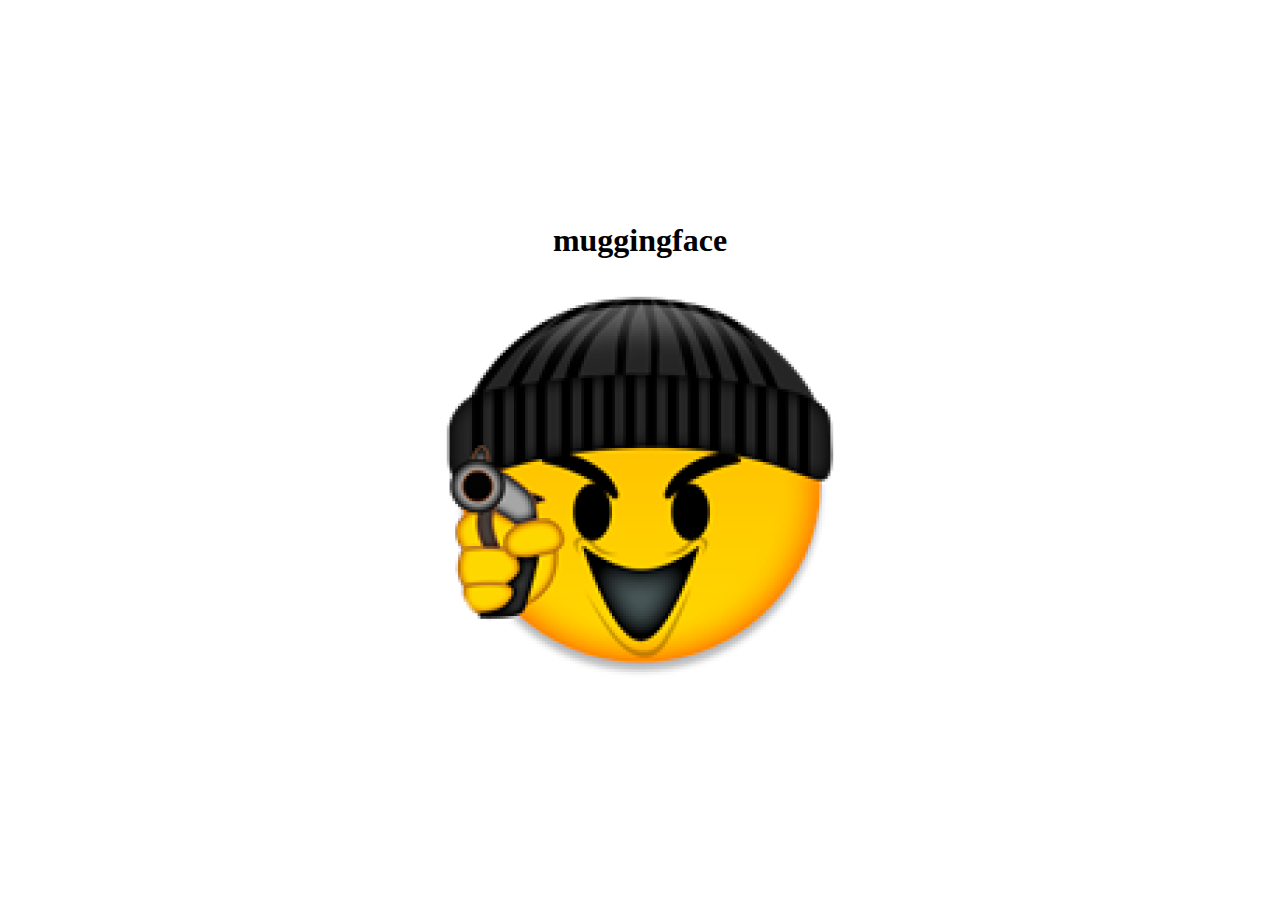
==== static/index.html @ 9c3b27e4 ":rocket: (Index) Implement index w/ static muggingface page" ====
<!DOCTYPE html>
<html lang="en">

<head>
  <meta charset="UTF-8">
  <meta name="viewport" content="width=device-width, initial-scale=1.0">
  <title>Muggingface.com</title>
  <link rel="icon" href="favicon.ico" type="image/x-icon">
  <style>
    body,
    html {
      height: 100%;
      margin: 10;
      display: flex;
      justify-content: center;
      align-items: center;
      flex-direction: column;
    }
  </style>
</head>

<body>

  <h1>muggingface</h1>
  <img src="muggingface.png" alt="muggingface" style="max-width: 100%; height: auto;">

</body>

</html>
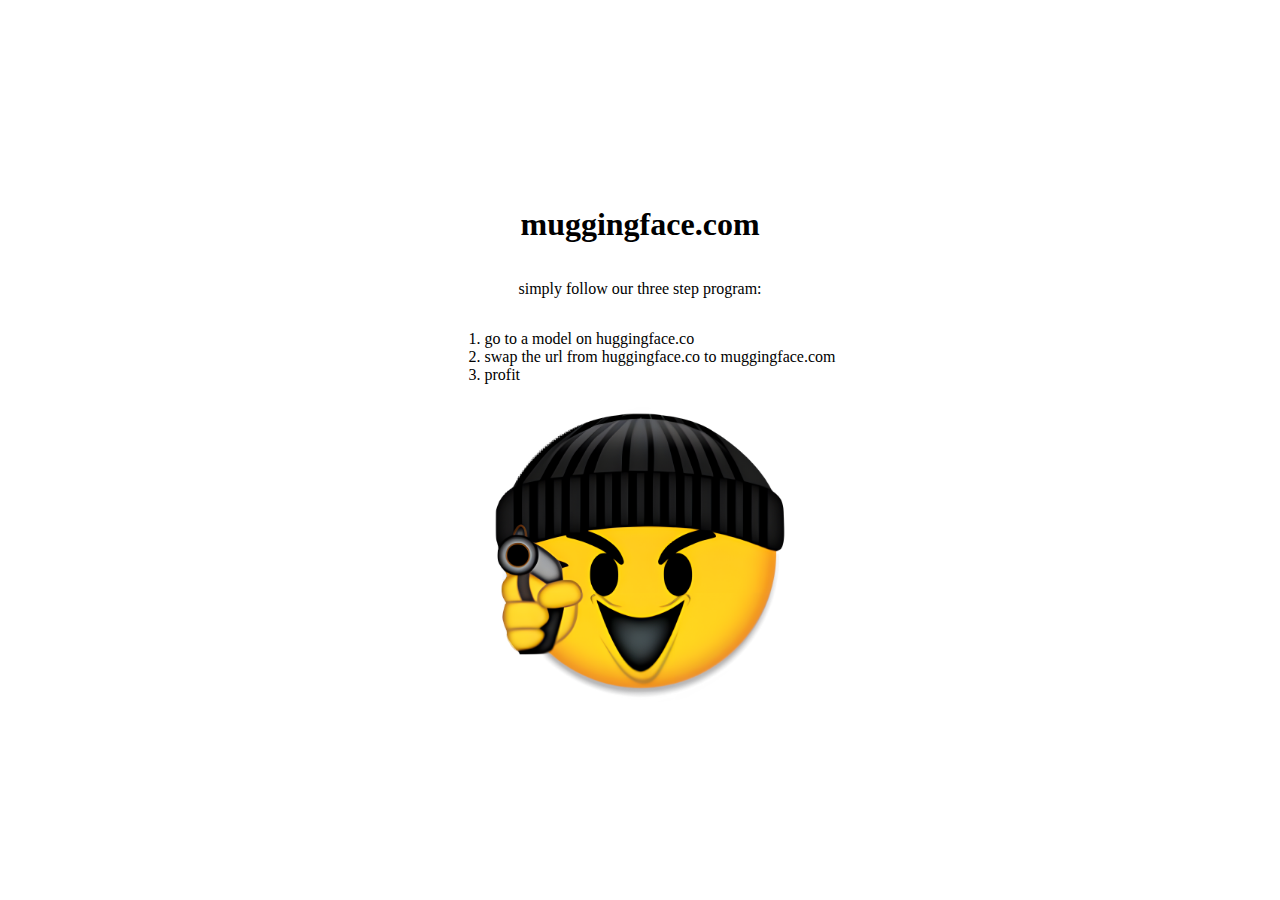
==== commit 1eb0ba01: ":lipstick: (UI) Made pages a bit nicer and added big muggingface man" ====
--- a/static/index.html
+++ b/static/index.html
@@ -4,7 +4,7 @@
 <head>
   <meta charset="UTF-8">
   <meta name="viewport" content="width=device-width, initial-scale=1.0">
-  <title>Muggingface.com</title>
+  <title>muggingface.com</title>
   <link rel="icon" href="favicon.ico" type="image/x-icon">
   <style>
     body,
@@ -20,10 +20,14 @@
 </head>
 
 <body>
-
-  <h1>muggingface</h1>
-  <img src="muggingface.png" alt="muggingface" style="max-width: 100%; height: auto;">
-
+  <h1>muggingface.com</h1>
+  <p>simply follow our three step program:</p>
+  <ol>
+    <li>go to a model on huggingface.co</li>
+    <li>swap the url from huggingface.co to muggingface.com</li>
+    <li>profit</li>
+  </ol>
+  <img src="/static/muggingface_large.png" alt="muggingface.com" style="max-width: 25%; height: auto;">
 </body>
 
 </html>
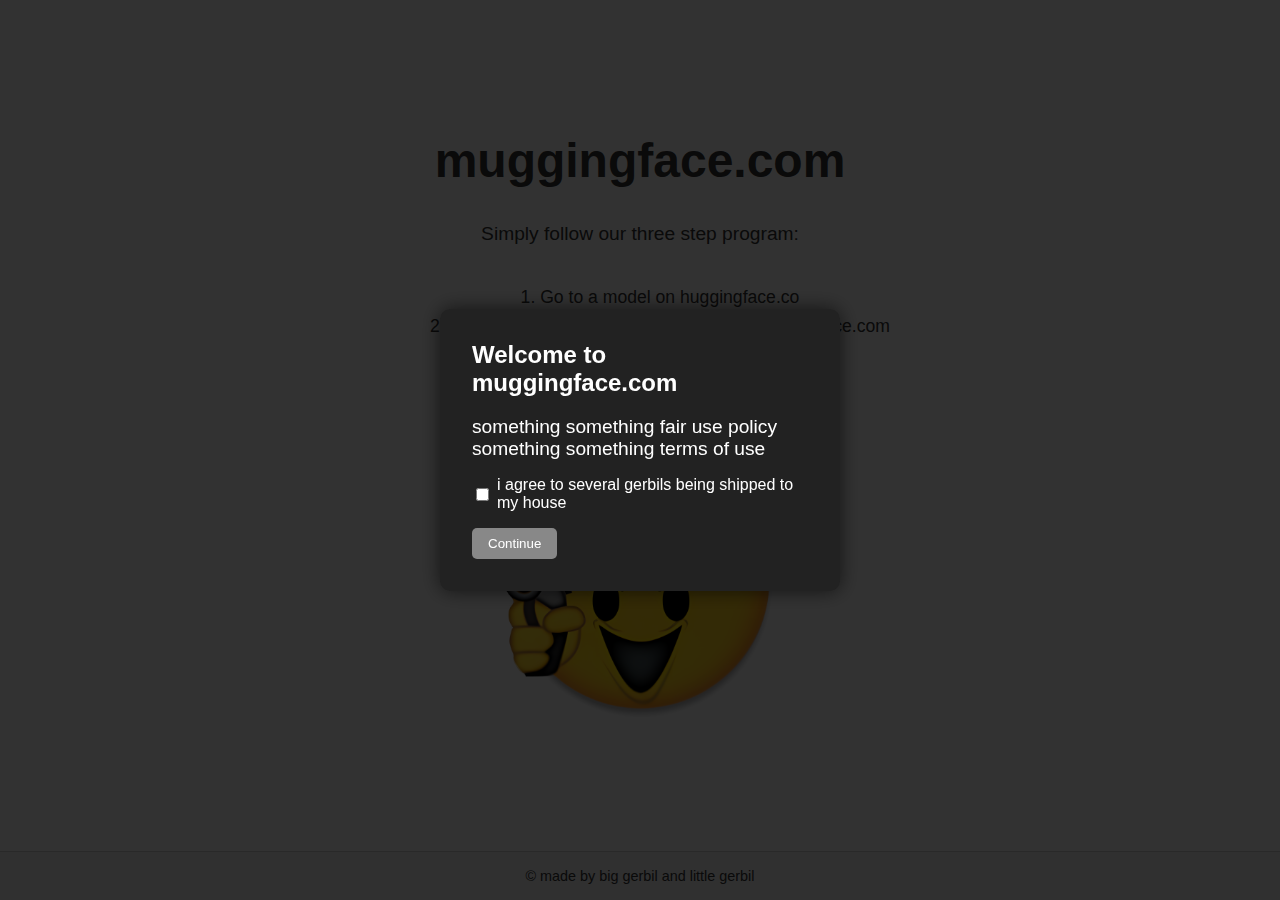
==== commit 2321ca05: ":sparkles: (UI) Revamp index.html" ====
--- a/static/index.html
+++ b/static/index.html
@@ -2,32 +2,185 @@
 <html lang="en">
 
 <head>
-  <meta charset="UTF-8">
-  <meta name="viewport" content="width=device-width, initial-scale=1.0">
+  <meta charset="UTF-8" />
+  <meta name="viewport" content="width=device-width, initial-scale=1.0" />
   <title>muggingface.com</title>
-  <link rel="icon" href="favicon.ico" type="image/x-icon">
+  <link rel="icon" href="favicon.ico" type="image/x-icon" />
   <style>
+
+      /* tags and ids */
+    * {
+      box-sizing: border-box;
+    }
+
     body,
     html {
+      margin: 0;
+      padding: 0;
       height: 100%;
-      margin: 10;
+      font-family: 'Segoe UI', Tahoma, Geneva, Verdana, sans-serif;
+      background: #f9f9f9;
+      color: #333;
+    }
+
+    p {
+      font-size: 1.2rem;
+      margin-bottom: 1rem;
+    }
+
+    ol {
+      list-style-position: inside;
+      font-size: 1.1rem;
+      margin-bottom: 2rem;
+    }
+
+    li {
+      margin: 0.5rem 0;
+    }
+
+    img {
+      max-width: 300px;
+      height: auto;
+      margin-bottom: 2rem;
+    }
+
+    footer {
+      position: absolute;
+      bottom: 0;
+      width: 100%;
+      background: #eee;
+      padding: 1rem;
+      font-size: 0.9rem;
+      text-align: center;
+      border-top: 1px solid #ccc;
+    }
+
+          /* classes and styles */
+
+    .gerbiltime {
+      position: fixed;
+      top: 0;
+      left: 0;
+      height: 100%;
+      width: 100%;
+      background-color: rgba(0, 0, 0, 0.8);
+      color: white;
+      z-index: 999;
       display: flex;
+      align-items: center;
       justify-content: center;
+    }
+
+    .container {
+      display: flex;
+      flex-direction: column;
       align-items: center;
-      flex-direction: column;
+      justify-content: center;
+      min-height: 100vh;
+      text-align: center;
+      padding: 2rem;
+    }
+
+    .welcome {
+      font-size: 3rem;
+      font-weight: bold;
+      margin-bottom: 1rem;
+    }
+
+    .gerbilcontent {
+      background-color: #222;
+      padding: 2rem;
+      border-radius: 10px;
+      text-align: left;
+      max-width: 400px;
+      width: 90%;
+      box-shadow: 0 0 20px rgba(0, 0, 0, 0.6);
+    }
+
+    .gerbilcontent h2 {
+      margin-top: 0;
+    }
+
+    .gerbilcontent label {
+      display: flex;
+      align-items: center;
+      margin-top: 1rem;
+    }
+
+    .gerbilcontent input[type="checkbox"] {
+      margin-right: 0.5rem;
+    }
+
+    .gerbilcontent button {
+      margin-top: 1rem;
+      padding: 0.5rem 1rem;
+      background-color: #4caf50;
+      color: white;
+      border: none;
+      border-radius: 5px;
+      cursor: pointer;
+    }
+
+    .gerbilcontent button:disabled {
+      background-color: #888;
+      cursor: not-allowed;
     }
   </style>
 </head>
 
 <body>
-  <h1>muggingface.com</h1>
-  <p>simply follow our three step program:</p>
-  <ol>
-    <li>go to a model on huggingface.co</li>
-    <li>swap the url from huggingface.co to muggingface.com</li>
-    <li>profit</li>
-  </ol>
-  <img src="/static/muggingface_large.png" alt="muggingface.com" style="max-width: 25%; height: auto;">
+
+  <!-- terms of service thing thing thing -->
+
+  <div class="gerbiltime" id="modal">
+    <div class="gerbilcontent">
+      <h2>Welcome to muggingface.com</h2>
+      <p>something something fair use policy something something terms of use</p>
+      <label>
+        <input type="checkbox" id="agreeCheckbox" />
+        i agree to several gerbils being shipped to my house
+      </label>
+      <button id="continueBtn" disabled>Continue</button>
+    </div>
+  </div>
+
+  <!-- main site thing thing thing -->
+
+
+  <div class="container">
+    <div class="welcome">muggingface.com</div>
+    <p>Simply follow our three step program:</p>
+    <ol>
+      <li>Go to a model on huggingface.co</li>
+      <li>Swap the URL from huggingface.co to muggingface.com</li>
+      <li>???</li>
+      <li>Profit</li>
+    </ol>
+    <img src="/static/muggingface_large.png" alt="muggingface.com" />
+  </div>
+
+  <!-- footer thing thing thing -->
+
+  <footer>
+    &copy; made by big gerbil and little gerbil
+  </footer>
+
+  <!-- button checker / button listener thing thing thing -->
+
+  <script>
+    const gerbilbox = document.getElementById('agreeCheckbox');
+    const gerbilbutton = document.getElementById('continueBtn');
+    const modal = document.getElementById('modal');
+
+    gerbilbox.addEventListener('change', () => {
+      gerbilbutton.disabled = !gerbilbox.checked;
+    });
+
+    gerbilbutton.addEventListener('click', () => {
+      modal.style.display = 'none';
+      document.body.style.overflow = 'auto';
+    });
+  </script>
 </body>
 
 </html>
